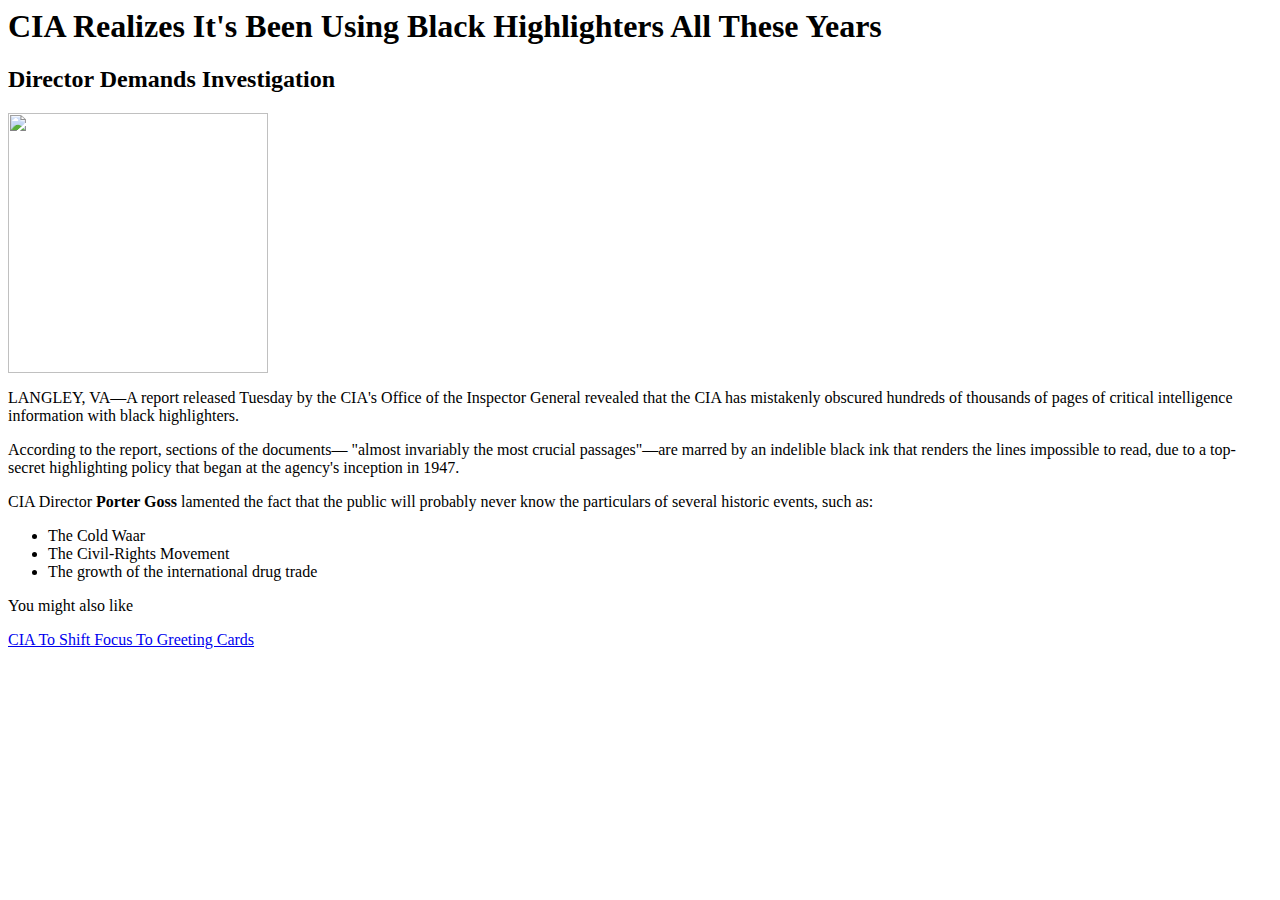
==== Week 2/Project 1/index.html @ 8406bdc8 "HTMLWebsite" ====
<html>
    <head>
        <h1>CIA Realizes It's Been Using Black Highlighters All These Years</h1>
    </head>
    <h2>Director Demands Investigation</h2>
<img src="https://i.kinja-img.com/gawker-media/image/upload/s--RNd7CQyJ--/c_fit,fl_progressive,q_80,w_470/zuzaejhbyctibbyvoz8h.jpg" width="260" height="260">
<body>
    <p>LANGLEY, VA—A report released Tuesday by the CIA's Office of the Inspector General revealed that the CIA has mistakenly obscured hundreds of thousands of pages of critical intelligence information with black highlighters.</p>
</body>
<p>According to the report, sections of the documents— "almost invariably the most crucial passages"—are marred by an indelible black ink that renders the lines impossible to read, due to a top-secret highlighting policy that began at the agency's inception in 1947.</p>
<p>CIA Director <strong>Porter Goss</strong> lamented the fact that the public will probably never know the particulars of several historic events, such as: </p>
<p>
    <ul>
        <li>The Cold Waar</li>
        <li>The Civil-Rights Movement</li>
        <li>The growth of the international drug trade</li>
    </ul>
</p>
<p>You might also like</p>
<a href="http://www.theonion.com/articles/cia-to-shift-focus-to-greeting-cards,4312/">CIA To Shift Focus To Greeting Cards</a>
</html>
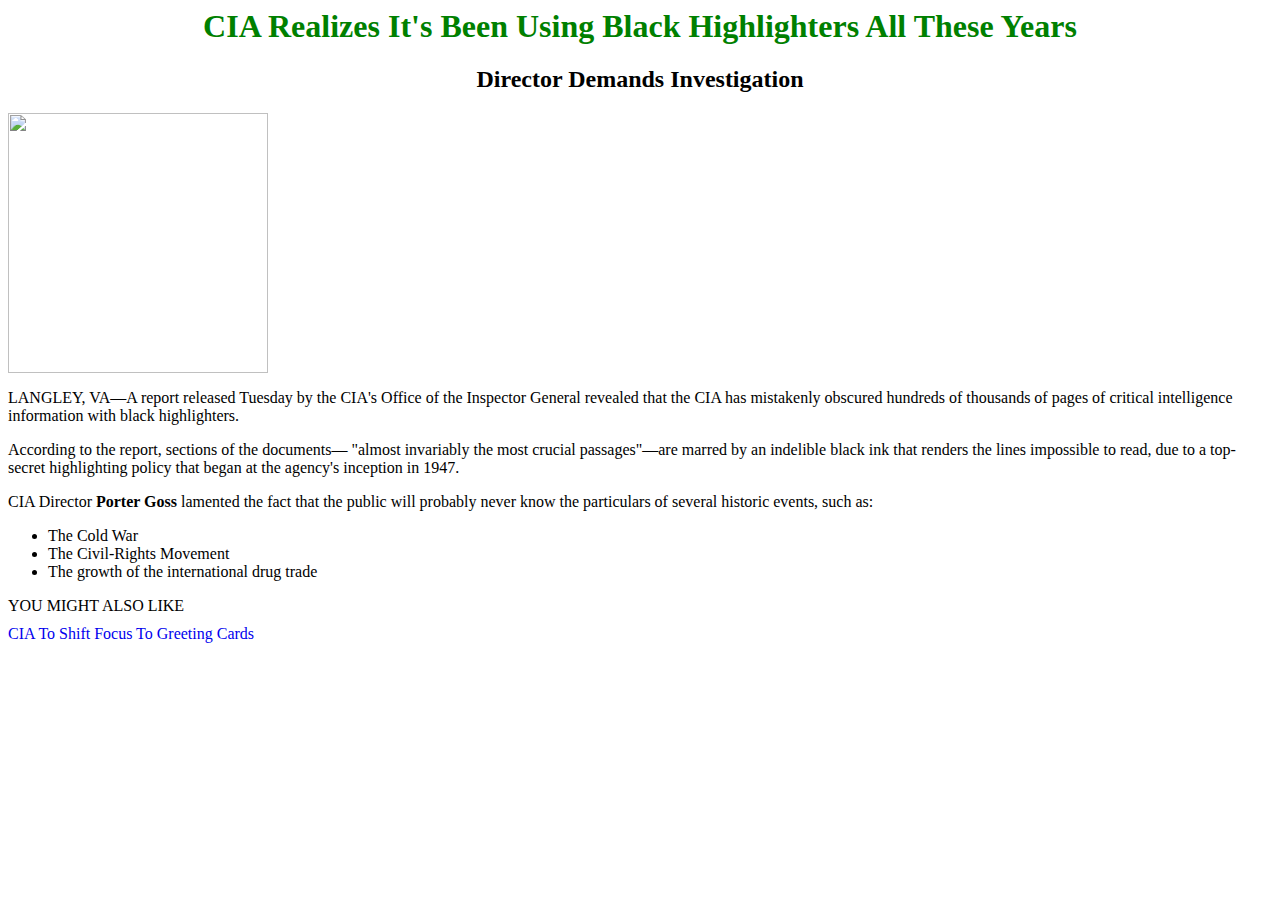
==== commit cb00ce42: "CSS" ====
--- a/Week 2/Project 1/index.html
+++ b/Week 2/Project 1/index.html
@@ -1,21 +1,23 @@
 <html>
     <head>
-        <h1>CIA Realizes It's Been Using Black Highlighters All These Years</h1>
+        <link rel="stylesheet" href="style.css">
     </head>
+<body>
+    <div class="Header Class"></div>
+    <h1>CIA Realizes It's Been Using Black Highlighters All These Years</h1>
     <h2>Director Demands Investigation</h2>
-<img src="https://i.kinja-img.com/gawker-media/image/upload/s--RNd7CQyJ--/c_fit,fl_progressive,q_80,w_470/zuzaejhbyctibbyvoz8h.jpg" width="260" height="260">
-<body>
+    <img src="https://i.kinja-img.com/gawker-media/image/upload/s--RNd7CQyJ--/c_fit,fl_progressive,q_80,w_470/zuzaejhbyctibbyvoz8h.jpg" width="260" height="260">
     <p>LANGLEY, VA—A report released Tuesday by the CIA's Office of the Inspector General revealed that the CIA has mistakenly obscured hundreds of thousands of pages of critical intelligence information with black highlighters.</p>
-</body>
 <p>According to the report, sections of the documents— "almost invariably the most crucial passages"—are marred by an indelible black ink that renders the lines impossible to read, due to a top-secret highlighting policy that began at the agency's inception in 1947.</p>
 <p>CIA Director <strong>Porter Goss</strong> lamented the fact that the public will probably never know the particulars of several historic events, such as: </p>
-<p>
+<p id="Item List"></p>
     <ul>
-        <li>The Cold Waar</li>
+        <li>The Cold War</li>
         <li>The Civil-Rights Movement</li>
         <li>The growth of the international drug trade</li>
     </ul>
 </p>
-<p>You might also like</p>
+<Span>You might also like</Span>
 <a href="http://www.theonion.com/articles/cia-to-shift-focus-to-greeting-cards,4312/">CIA To Shift Focus To Greeting Cards</a>
+</body>
 </html>--- a/Week 2/Project 1/style.css
+++ b/Week 2/Project 1/style.css
@@ -0,0 +1,23 @@
+h1 {
+    color: green;
+    font-family: Georgia;
+    text-align: center;
+}
+
+h2 {
+    font-family: Georgia;
+    text-align: center;
+}
+
+a {
+    text-decoration: none;
+}
+a:hover{
+    text-decoration: underline;
+}
+
+
+span {
+    display:block; margin-bottom: 10px;
+    text-transform: uppercase;
+}